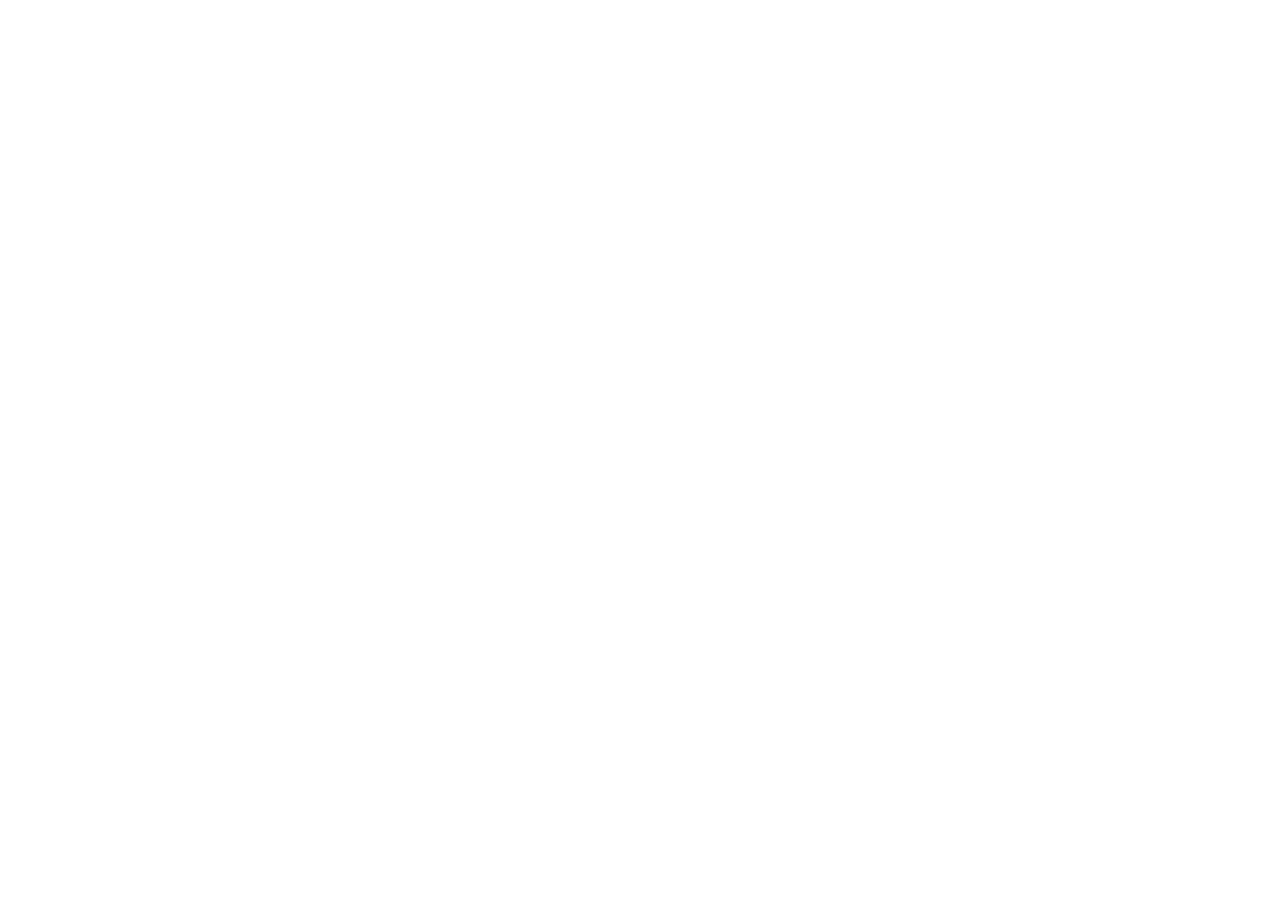
==== index.html @ 271bf7f5 "Create index.html" ====
<!DOCTYPE html>
<html lang="en">
<head>
    <meta charset="UTF-8">
    <meta http-equiv="X-UA-Compatible" content="IE=edge">
    <meta name="viewport" content="width=device-width, initial-scale=1.0">
    <title>Test</title>
</head>
<body>
    
</body>
</html>
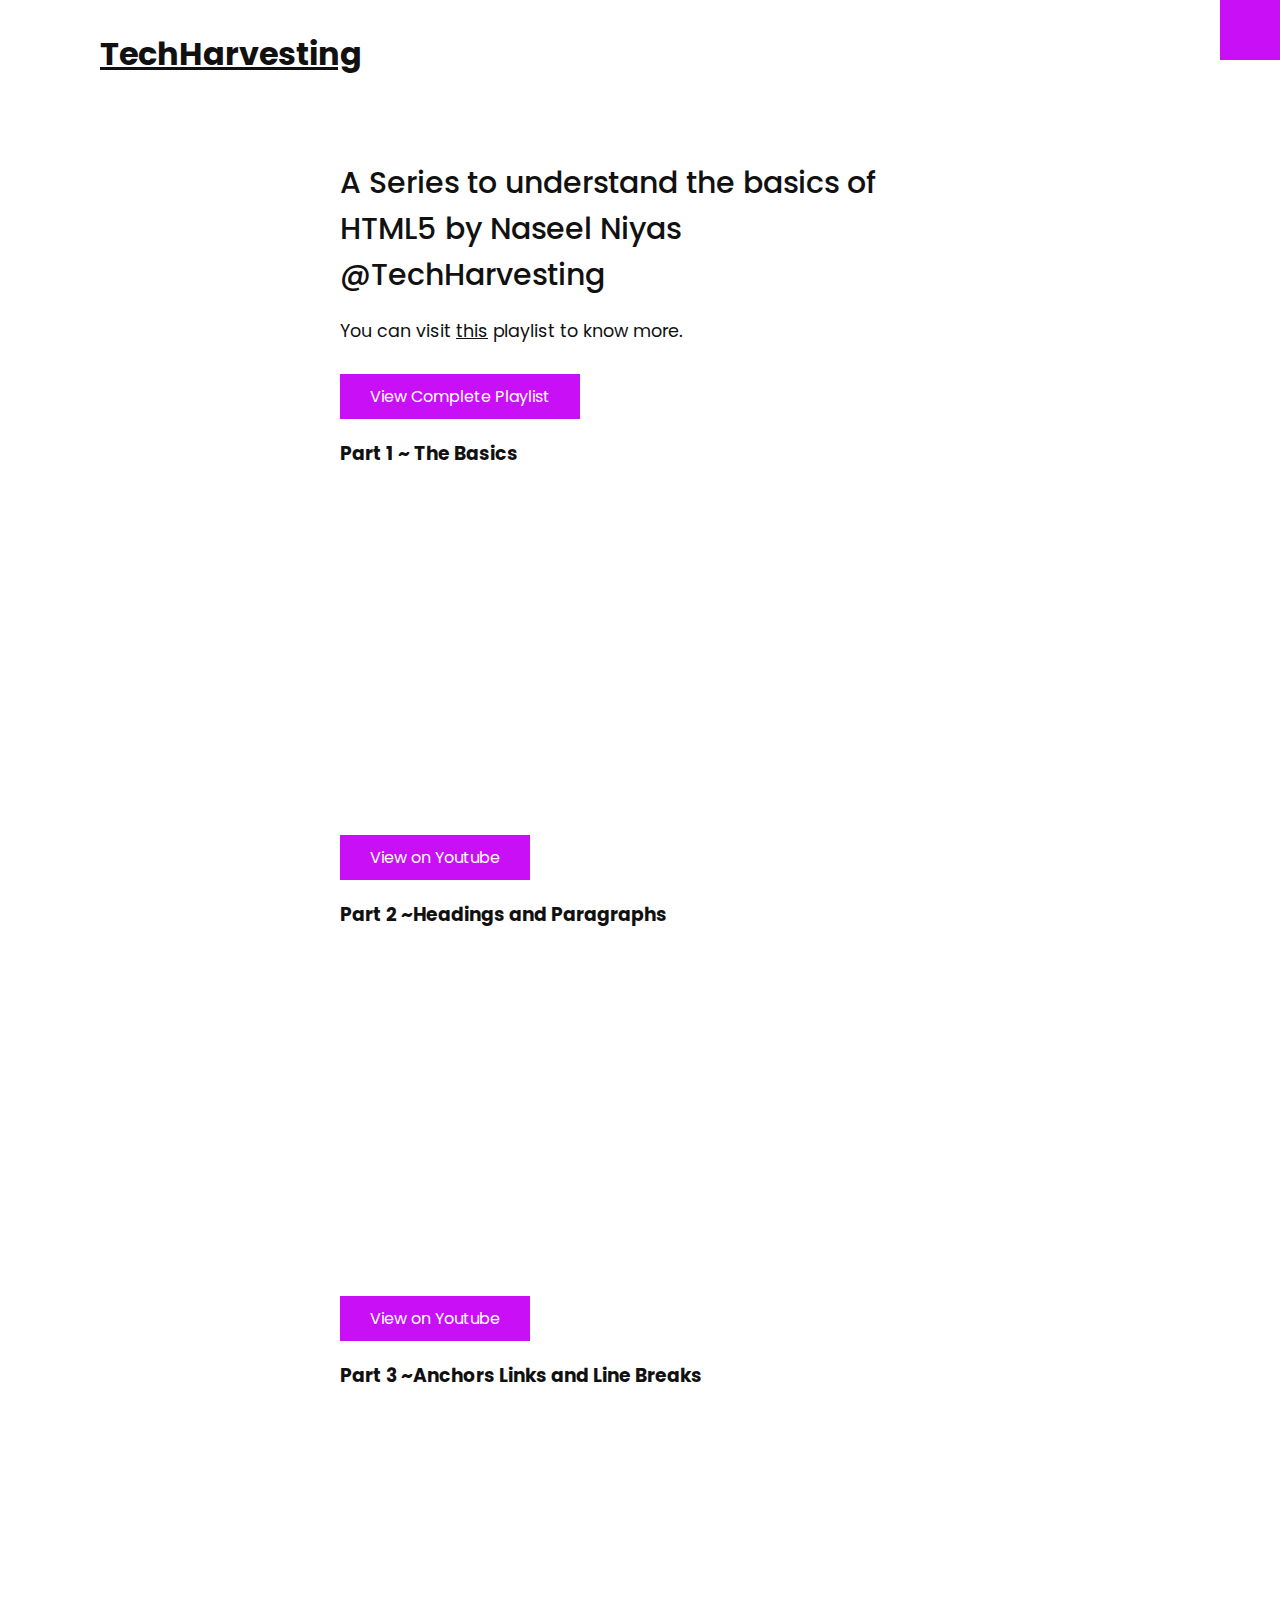
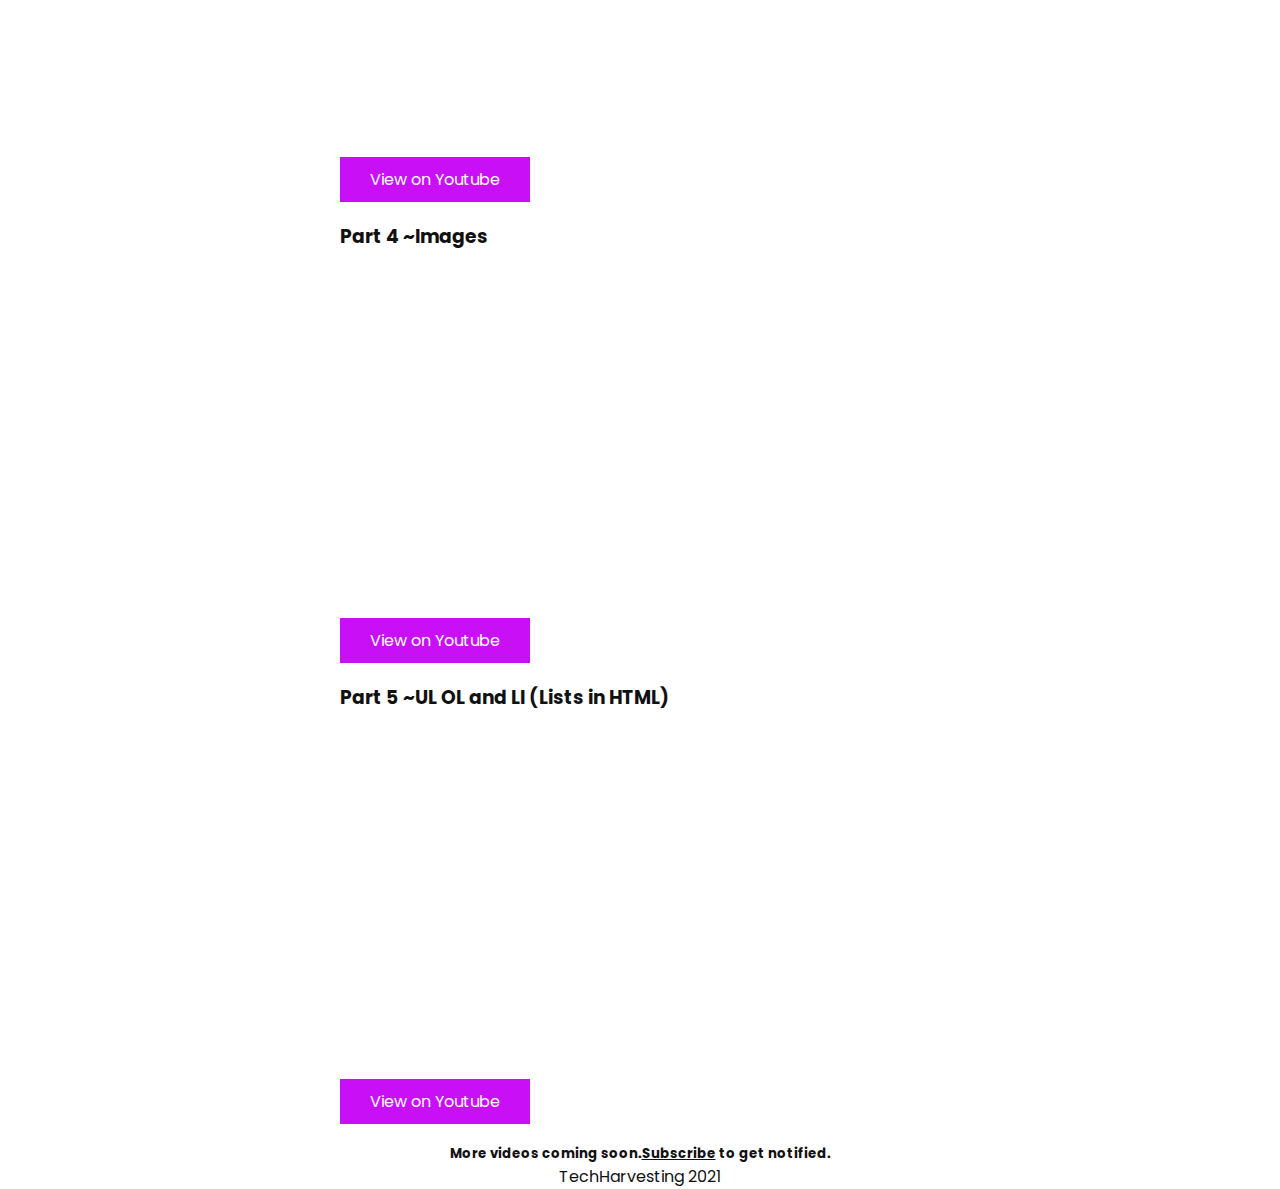
==== commit f454316e: "Added files for the website" ====
--- a/index.html
+++ b/index.html
@@ -1,12 +1,91 @@
 <!DOCTYPE html>
 <html lang="en">
+
 <head>
-    <meta charset="UTF-8">
-    <meta http-equiv="X-UA-Compatible" content="IE=edge">
-    <meta name="viewport" content="width=device-width, initial-scale=1.0">
-    <title>Test</title>
+  <meta charset="UTF-8" />
+  <meta http-equiv="X-UA-Compatible" content="IE=edge" />
+  <meta name="viewport" content="width=device-width, initial-scale=1.0" />
+  <link rel="stylesheet" href="css/style.css" />
+  <link rel="stylesheet" href="https://cdnjs.cloudflare.com/ajax/libs/font-awesome/5.15.3/css/all.min.css" integrity="sha512-iBBXm8fW90+nuLcSKlbmrPcLa0OT92xO1BIsZ+ywDWZCvqsWgccV3gFoRBv0z+8dLJgyAHIhR35VZc2oM/gI1w==" crossorigin="anonymous" />
+  <title>TechHarvesting</title>
 </head>
+
 <body>
-    
+  <header>
+    <div class="logo"><a href="http://www.techharvesting.in">TechHarvesting</a></div>
+    <div class="toggle"><i class="fa fa-bars fa-3x text-white"></i></div>
+    <div class="navigation">
+      <ul>
+        <li><a href="index.html">Home</a></li>
+        <li><a href="https://www.youtube.com/channel/UCvyU5jrYhkYnybK6D1t5UHQ"><i class="fab fa-youtube"></i></a></li>
+        <li><a href="https://www.linkedin.com/in/naseel-niyas-17b25920b/"><i class="fab fa-linkedin"></i></a></li>
+        <li><a href="https://www.twitter.com/naseelniyas"><i class="fab fa-twitter"></i></a></li>
+      </ul>
+
+  </header>
+  <section class="">
+    <div class="home-content">
+      <h1>
+        A Series to understand the basics of HTML5 by Naseel Niyas @TechHarvesting
+      </h1>
+      <p>
+        You can visit <a href="https://www.youtube.com/playlist?list=PL1djMrbwfVoXYV04viEODyt_e-aV96Eql">this</a>
+        playlist to know more.
+      </p>
+      <a href="https://www.youtube.com/playlist?list=PL1djMrbwfVoXYV04viEODyt_e-aV96Eql" class="btn">View Complete Playlist</a>
+      <div class="container">
+        <h3>Part 1 ~ The Basics</h3><br>
+        <iframe width="560" height="315" src="https://www.youtube.com/embed/d05M-pur5sw" title="YouTube video player"
+          frameborder="0"
+          allow="accelerometer; autoplay; clipboard-write; encrypted-media; gyroscope; picture-in-picture"
+          allowfullscreen></iframe>
+          <a href="https://www.youtube.com/embed/d05M-pur5sw" class="btn">View on Youtube</a>
+
+      </div>
+      <div class="video-container">
+        <h3>Part 2 ~Headings and Paragraphs</h3><br>
+        <iframe width="560" height="315" src="https://www.youtube.com/embed/pHGK7mhpg_M" title="YouTube video player"
+          frameborder="0"
+          allow="accelerometer; autoplay; clipboard-write; encrypted-media; gyroscope; picture-in-picture"
+          allowfullscreen></iframe>
+          <a href="https://www.youtube.com/embed/pHGK7mhpg_M" class="btn">View on Youtube</a>
+
+      </div>
+      <div class="video-container">
+        <h3>Part 3 ~Anchors Links and Line Breaks</h3><br>
+        <iframe width="560" height="315" src="https://www.youtube.com/embed/5wFuN7Opt64" title="YouTube video player"
+          frameborder="0"
+          allow="accelerometer; autoplay; clipboard-write; encrypted-media; gyroscope; picture-in-picture"
+          allowfullscreen></iframe>
+        <a href="https://www.youtube.com/embed/5wFuN7Opt64" class="btn">View on Youtube</a>
+      </div>
+      <div class="video-container">
+        <h3>Part 4 ~Images</h3><br>
+        <iframe width="560" height="315" src="https://www.youtube.com/embed/_OSKEO0uV_c" title="YouTube video player"
+          frameborder="0"
+          allow="accelerometer; autoplay; clipboard-write; encrypted-media; gyroscope; picture-in-picture"
+          allowfullscreen></iframe>
+          <a href="https://www.youtube.com/embed/_OSKEO0uV_c" class="btn">View on Youtube</a>
+
+      </div>
+      <div class="video-container">
+        <h3>Part 5 ~UL OL and LI (Lists in HTML)</h3><br>
+        <iframe width="560" height="315" src="https://www.youtube.com/embed/SB4Kd4fKYxs" title="YouTube video player"
+          frameborder="0"
+          allow="accelerometer; autoplay; clipboard-write; encrypted-media; gyroscope; picture-in-picture"
+          allowfullscreen></iframe>
+          <a href="https://www.youtube.com/embed/SB4Kd4fKYxs" class="btn">View on Youtube</a>
+
+      </div>
+    </div>
+    <h5>More videos coming soon.<a href="https://www.youtube.com/channel/UCvyU5jrYhkYnybK6D1t5UHQ?sub_confirmation=1">Subscribe</a> to get notified.</h5>
+    <footer>    TechHarvesting 2021
+    </footer>
+
+  </section>
+
+  <script src="js/script.js"></script>
+
 </body>
-</html>
+
+</html>--- a/css/style.css
+++ b/css/style.css
@@ -0,0 +1,412 @@
+@import url('https://fonts.googleapis.com/css?family=Poppins:200,300,400,500,600,700,800,900&display=swap');
+
+:root {
+  --primary-color: #c80ff6;
+  --secondary-color: #1b206e;
+}
+
+/* BASE STYLES */
+* {
+  box-sizing: border-box;
+  margin: 0;
+  padding: 0;
+}
+
+html,
+body {
+  font-family: 'Poppins', sans-serif;
+  color: #111;
+}
+
+h1 {
+  font-size: 30px;
+  font-weight: 500;
+}
+
+p {
+  margin: 20px 0 10px;
+  font-size: 1.1rem;
+}
+
+section {
+  display: flex;
+  flex-direction: column;
+  height: 100vh;
+  align-items: center;
+  padding: 100px;
+  margin-top: 60px;
+}
+
+section.home {
+  flex-direction: row;
+  margin-top: 0;
+}
+
+/* BUTTON */
+.btn {
+  cursor: pointer;
+  display: inline-block;
+  background: var(--primary-color);
+  color: #fff;
+  text-decoration: none;
+  padding: 10px 30px;
+  margin: 20px 0;
+  border: 0;
+  transition: all 1s linear;
+  transition: transform 1s ease-in-out;
+}
+
+.btn:hover {
+  transform: scale(0.98);
+}
+
+.logo {
+  position: absolute;
+  top: 30px;
+  left: 100px;
+  font-size: 2rem;
+  font-weight: 700;
+  z-index: 20;
+}
+
+/* TOGGLE */
+.toggle {
+  position: fixed;
+  top: 0;
+  right: 0;
+  width: 60px;
+  height: 60px;
+  background: var(--primary-color) url(../images/menu.png);
+  background-size: 30px;
+  background-position: center;
+  background-repeat: no-repeat;
+  z-index: 20;
+  cursor: pointer;
+  text-align: center;
+  align-items: center;
+  justify-content: center;
+}
+
+.toggle.active {
+  background: var(--primary-color) url(../images/close.png);
+  background-size: 25px;
+  background-position: center;
+  background-repeat: no-repeat;
+}
+
+/* NAVIGATION */
+.navigation {
+  position: fixed;
+  top: 0;
+  left: 100%;
+  width: 100%;
+  height: 100%;
+  background-color: #fff;
+  z-index: 15;
+  display: flex;
+  justify-content: center;
+  align-items: center;
+}
+
+.navigation.active {
+  left: 0;
+}
+
+.navigation ul {
+  position: relative;
+}
+
+.navigation ul li {
+  position: relative;
+  list-style: none;
+  text-align: center;
+}
+
+.navigation ul li a {
+  font-size: 2.2rem;
+  color: #111;
+  text-decoration: none;
+  font-weight: 300;
+}
+
+.navigation ul li a:hover {
+  color: var(--primary-color);
+}
+
+.navigation .social-bar {
+  position: absolute;
+  top: 0;
+  left: 0;
+  width: 60px;
+  height: 100%;
+  display: flex;
+  justify-content: center;
+  align-items: center;
+}
+
+.navigation .social-bar a {
+  display: inline-block;
+  transform: scale(0.5);
+}
+
+.navigation .email-icon {
+  position: absolute;
+  bottom: 20px;
+  transform: scale(0.5);
+}
+
+/* HOMEPAGE */
+.home-content {
+  position: relative;
+  z-index: 10;
+  max-width: 600px;
+}
+
+.home-img {
+  position: absolute;
+  bottom: 0;
+  right: 0;
+  height: 110%;
+}
+
+/* SERVICES PAGE */
+.services {
+  margin-top: 40px;
+  display: grid;
+  grid-template-columns: repeat(3, 1fr);
+  gap: 40px;
+  text-align: center;
+}
+
+.services .service {
+  padding: 30px;
+}
+
+.services .service:hover {
+  box-shadow: 0 10px 30px rgba(0, 0, 0, 0.1);
+}
+
+.services .service h2 {
+  font-size: 24px;
+  font-weight: 500;
+  margin-top: 20px;
+  color: var(--secondary-color);
+}
+
+.services .service .icon img {
+  max-width: 100px;
+}
+
+/* WORK PAGE */
+.portfolio {
+  display: flex;
+  flex-wrap: wrap;
+  justify-content: center;
+  margin-top: 20px;
+}
+
+.portfolio .item {
+  position: relative;
+  width: 300px;
+  height: 300px;
+  margin: 5px;
+}
+
+.portfolio .item img {
+  width: 100%;
+  height: 100%;
+}
+
+.portfolio .item .action {
+  position: absolute;
+  top: 0;
+  left: 0;
+  width: 100%;
+  height: 100%;
+  background: rgba(0, 0, 0, 0.8);
+  display: flex;
+  justify-content: center;
+  align-items: center;
+  opacity: 0;
+  transition: 0.5s;
+}
+
+.portfolio .item:hover .action {
+  opacity: 1;
+}
+
+.portfolio .item .action a {
+  display: inline-block;
+  color: #fff;
+  text-decoration: none;
+  border: 1px solid #fff;
+  padding: 5px 15px;
+}
+
+/* CONTACT */
+.contact {
+  position: relative;
+  width: 100%;
+  margin-top: 50px;
+  display: flex;
+  justify-content: space-between;
+  align-items: flex-start;
+}
+
+.contact-form {
+  position: relative;
+  background: #f9f9f9;
+  width: calc(100% - 400px);
+  padding: 60px 40px 20px;
+}
+
+.contact-form form {
+  width: 100%;
+}
+
+.contact-form .row {
+  width: 100%;
+  display: flex;
+}
+
+.contact-form .input50 {
+  width: 50%;
+  margin: 0 10px;
+}
+
+.contact-form .input100 {
+  width: 100%;
+  margin: 0 10px;
+}
+
+.contact-form .row input,
+.contact-form .row textarea {
+  position: relative;
+  border: 1px solid rgba(0, 0, 0, 0.2);
+  color: #111;
+  background: transparent;
+  width: 100%;
+  padding: 10px;
+  outline: none;
+  font-size: 16px;
+  font-weight: 300;
+  margin: 10px 0;
+  resize: none;
+}
+
+.contact-form .row textarea {
+  height: 150px;
+}
+
+.contact-form .row input[type='submit'] {
+  background-color: var(--secondary-color);
+  color: #fff;
+  margin: 0;
+  text-transform: uppercase;
+  letter-spacing: 2px;
+  font-weight: 300;
+  border: 0;
+  cursor: pointer;
+}
+
+
+.contact-info {
+  width: 350px;
+  background: #f9f9f9;
+  padding: 60px 40px 20px;
+}
+
+.contact-info .info-box {
+  display: flex;
+  align-items: flex-start;
+  margin-bottom: 40px;
+}
+
+.contact-info .info-box .contact-icon {
+  width: 20px;
+  margin-right: 40px;
+}
+
+.contact-info .info-box .details h4 {
+  color: var(--secondary-color);
+}
+
+.contact-info .info-box .details p,
+.contact-info .info-box .details a {
+  color: #111;
+}
+
+@media (max-width: 1068px) {
+  .home-img {
+    display: none;
+  }
+
+
+
+  .logo {
+    top: 10px;
+    left: 40px;
+    font-size: 1.5rem;
+  }
+
+  section {
+    padding: 100px 40px;
+  }
+
+  .navigation ul li a {
+    font-size: 2rem;
+  }
+
+  .services {
+    grid-template-columns: repeat(2, 1fr);
+  }
+
+  .contact {
+    flex-direction: column;
+  }
+
+  .contact-form {
+    width: 100%;
+    padding: 30px 30px 20px;
+  }
+
+  .contact-form .row {
+    flex-direction: column;
+  }
+
+  .contact-form .input50,
+  .contact-form .input100 {
+    width: 100%;
+    margin: 0;
+  }
+
+  .contact-info {
+    width: 100%;
+    margin-top: 20px;
+    padding: 30px 30px 20px;
+  }
+}
+
+@media (max-width: 768px) {
+  .services {
+    grid-template-columns: 1fr;
+  }
+
+
+  .services .service {
+    box-shadow: 0 10px 30px rgba(0, 0, 0, 0.1);
+  }
+}
+@media (max-width: 600px) {
+  iframe {
+    width: 100vw;
+  }
+}
+
+a {
+  color: #111;
+}
+
+.text-white {
+  color: #fff;
+}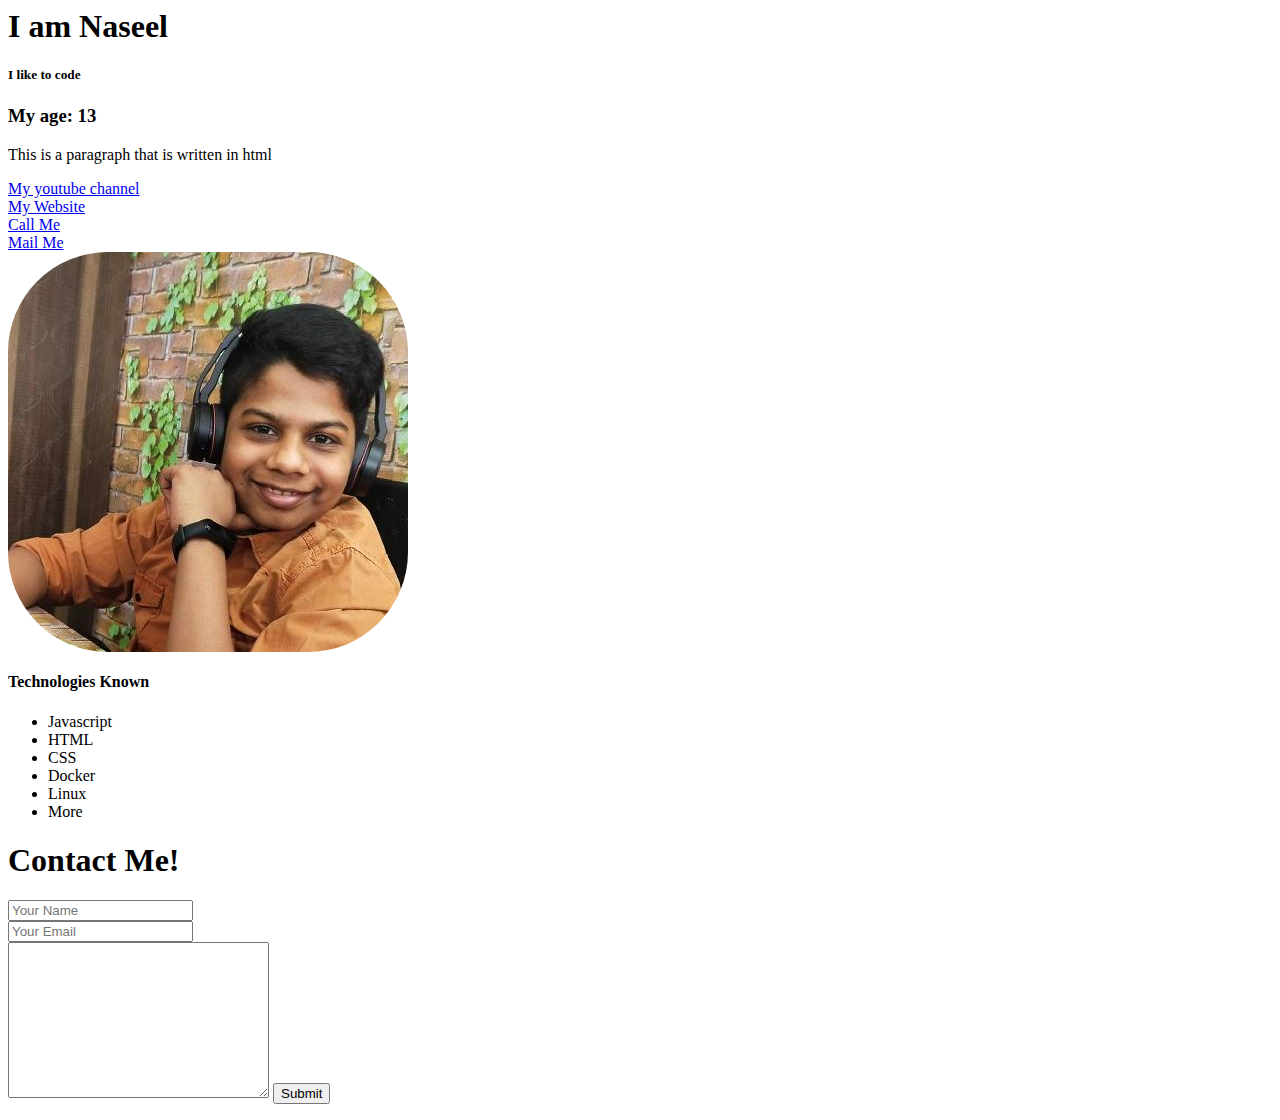
==== commit a9f0656c: "Added required files" ====
--- a/index.html
+++ b/index.html
@@ -1,91 +1,37 @@
-<!DOCTYPE html>
-<html lang="en">
-
-<head>
-  <meta charset="UTF-8" />
-  <meta http-equiv="X-UA-Compatible" content="IE=edge" />
-  <meta name="viewport" content="width=device-width, initial-scale=1.0" />
-  <link rel="stylesheet" href="css/style.css" />
-  <link rel="stylesheet" href="https://cdnjs.cloudflare.com/ajax/libs/font-awesome/5.15.3/css/all.min.css" integrity="sha512-iBBXm8fW90+nuLcSKlbmrPcLa0OT92xO1BIsZ+ywDWZCvqsWgccV3gFoRBv0z+8dLJgyAHIhR35VZc2oM/gI1w==" crossorigin="anonymous" />
-  <title>TechHarvesting</title>
-</head>
-
-<body>
-  <header>
-    <div class="logo"><a href="http://www.techharvesting.in">TechHarvesting</a></div>
-    <div class="toggle"><i class="fa fa-bars fa-3x text-white"></i></div>
-    <div class="navigation">
-      <ul>
-        <li><a href="index.html">Home</a></li>
-        <li><a href="https://www.youtube.com/channel/UCvyU5jrYhkYnybK6D1t5UHQ"><i class="fab fa-youtube"></i></a></li>
-        <li><a href="https://www.linkedin.com/in/naseel-niyas-17b25920b/"><i class="fab fa-linkedin"></i></a></li>
-        <li><a href="https://www.twitter.com/naseelniyas"><i class="fab fa-twitter"></i></a></li>
-      </ul>
-
-  </header>
-  <section class="">
-    <div class="home-content">
-      <h1>
-        A Series to understand the basics of HTML5 by Naseel Niyas @TechHarvesting
-      </h1>
-      <p>
-        You can visit <a href="https://www.youtube.com/playlist?list=PL1djMrbwfVoXYV04viEODyt_e-aV96Eql">this</a>
-        playlist to know more.
-      </p>
-      <a href="https://www.youtube.com/playlist?list=PL1djMrbwfVoXYV04viEODyt_e-aV96Eql" class="btn">View Complete Playlist</a>
-      <div class="container">
-        <h3>Part 1 ~ The Basics</h3><br>
-        <iframe width="560" height="315" src="https://www.youtube.com/embed/d05M-pur5sw" title="YouTube video player"
-          frameborder="0"
-          allow="accelerometer; autoplay; clipboard-write; encrypted-media; gyroscope; picture-in-picture"
-          allowfullscreen></iframe>
-          <a href="https://www.youtube.com/embed/d05M-pur5sw" class="btn">View on Youtube</a>
-
-      </div>
-      <div class="video-container">
-        <h3>Part 2 ~Headings and Paragraphs</h3><br>
-        <iframe width="560" height="315" src="https://www.youtube.com/embed/pHGK7mhpg_M" title="YouTube video player"
-          frameborder="0"
-          allow="accelerometer; autoplay; clipboard-write; encrypted-media; gyroscope; picture-in-picture"
-          allowfullscreen></iframe>
-          <a href="https://www.youtube.com/embed/pHGK7mhpg_M" class="btn">View on Youtube</a>
-
-      </div>
-      <div class="video-container">
-        <h3>Part 3 ~Anchors Links and Line Breaks</h3><br>
-        <iframe width="560" height="315" src="https://www.youtube.com/embed/5wFuN7Opt64" title="YouTube video player"
-          frameborder="0"
-          allow="accelerometer; autoplay; clipboard-write; encrypted-media; gyroscope; picture-in-picture"
-          allowfullscreen></iframe>
-        <a href="https://www.youtube.com/embed/5wFuN7Opt64" class="btn">View on Youtube</a>
-      </div>
-      <div class="video-container">
-        <h3>Part 4 ~Images</h3><br>
-        <iframe width="560" height="315" src="https://www.youtube.com/embed/_OSKEO0uV_c" title="YouTube video player"
-          frameborder="0"
-          allow="accelerometer; autoplay; clipboard-write; encrypted-media; gyroscope; picture-in-picture"
-          allowfullscreen></iframe>
-          <a href="https://www.youtube.com/embed/_OSKEO0uV_c" class="btn">View on Youtube</a>
-
-      </div>
-      <div class="video-container">
-        <h3>Part 5 ~UL OL and LI (Lists in HTML)</h3><br>
-        <iframe width="560" height="315" src="https://www.youtube.com/embed/SB4Kd4fKYxs" title="YouTube video player"
-          frameborder="0"
-          allow="accelerometer; autoplay; clipboard-write; encrypted-media; gyroscope; picture-in-picture"
-          allowfullscreen></iframe>
-          <a href="https://www.youtube.com/embed/SB4Kd4fKYxs" class="btn">View on Youtube</a>
-
-      </div>
-    </div>
-    <h5>More videos coming soon.<a href="https://www.youtube.com/channel/UCvyU5jrYhkYnybK6D1t5UHQ?sub_confirmation=1">Subscribe</a> to get notified.</h5>
-    <footer>    TechHarvesting 2021
-    </footer>
-
-  </section>
-
-  <script src="js/script.js"></script>
-
-</body>
-
-</html>+<html>
+  <head>
+    <title>Naseel's Website</title>
+  </head>
+  <body>
+    <h1>I am Naseel</h1>
+    <h5>I like to code</h5>
+    <h3>My age: 13</h3>
+    <p>This is a paragraph that is written in html</p>
+    <a href="https://www.youtube.com/channel/UCvyU5jrYhkYnybK6D1t5UHQ">My youtube channel</a><br>
+    <a href="http://www.techharvesting.in">My Website</a><br>
+    <a href="tel:911234567890">Call Me</a><br>
+    <a href="mailto:naseel@techharvesting.in">Mail Me</a><br>
+    <img src="images/naseelniyas.jpeg" alt="My Image" style="border-radius: 100px;">
+    <h4>Technologies Known</h4>
+    <ul>
+      <li>Javascript</li>
+      <li>HTML</li>
+      <li>CSS</li>
+      <li>Docker</li>
+      <li>Linux</li>
+      <li>More</li>
+    </ul>
+    <h1>Contact Me!</h1>
+    <form>
+      <input type="text" placeholder="Your Name" required><br>
+      <input type="email" placeholder="Your Email" required><br>
+
+      <textarea cols="30" rows="10" required></textarea>
+
+      <button type="submit">
+        Submit
+      </button>
+    </form>
+
+  </body>
+</html>
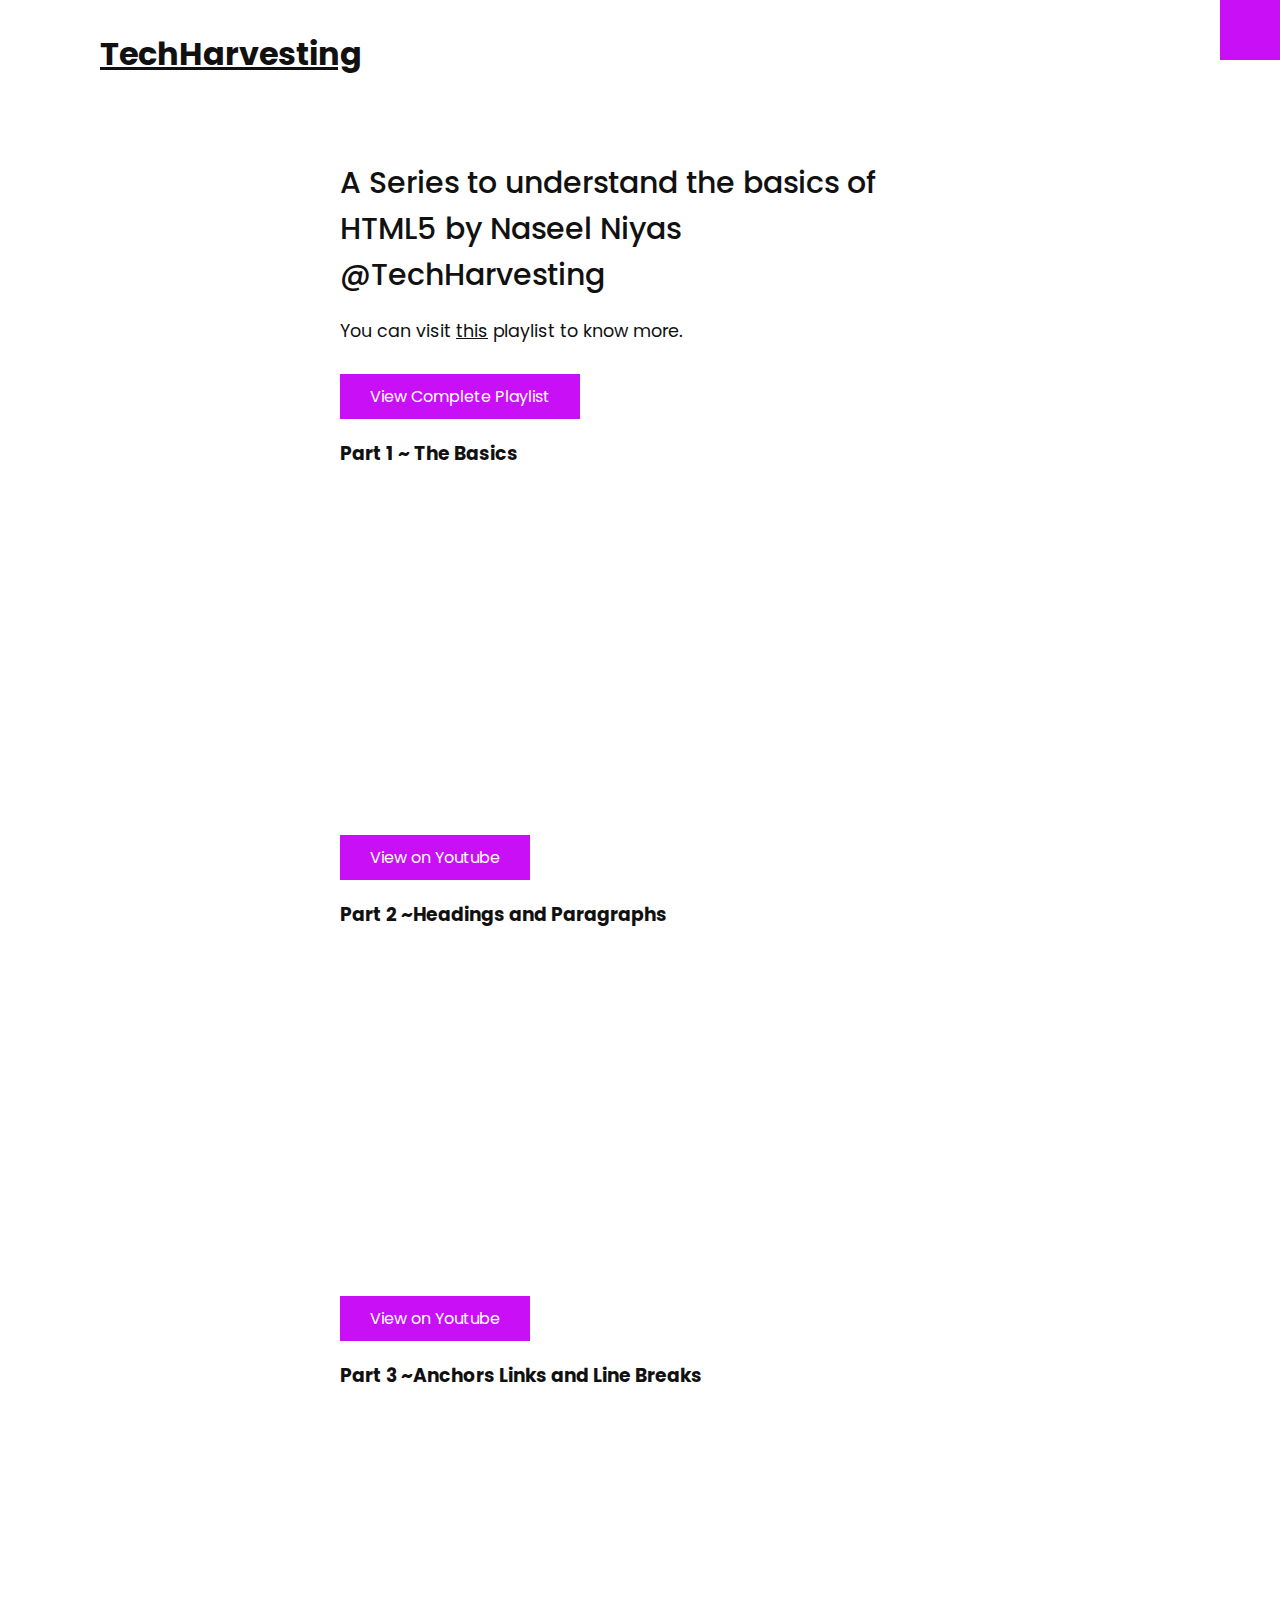
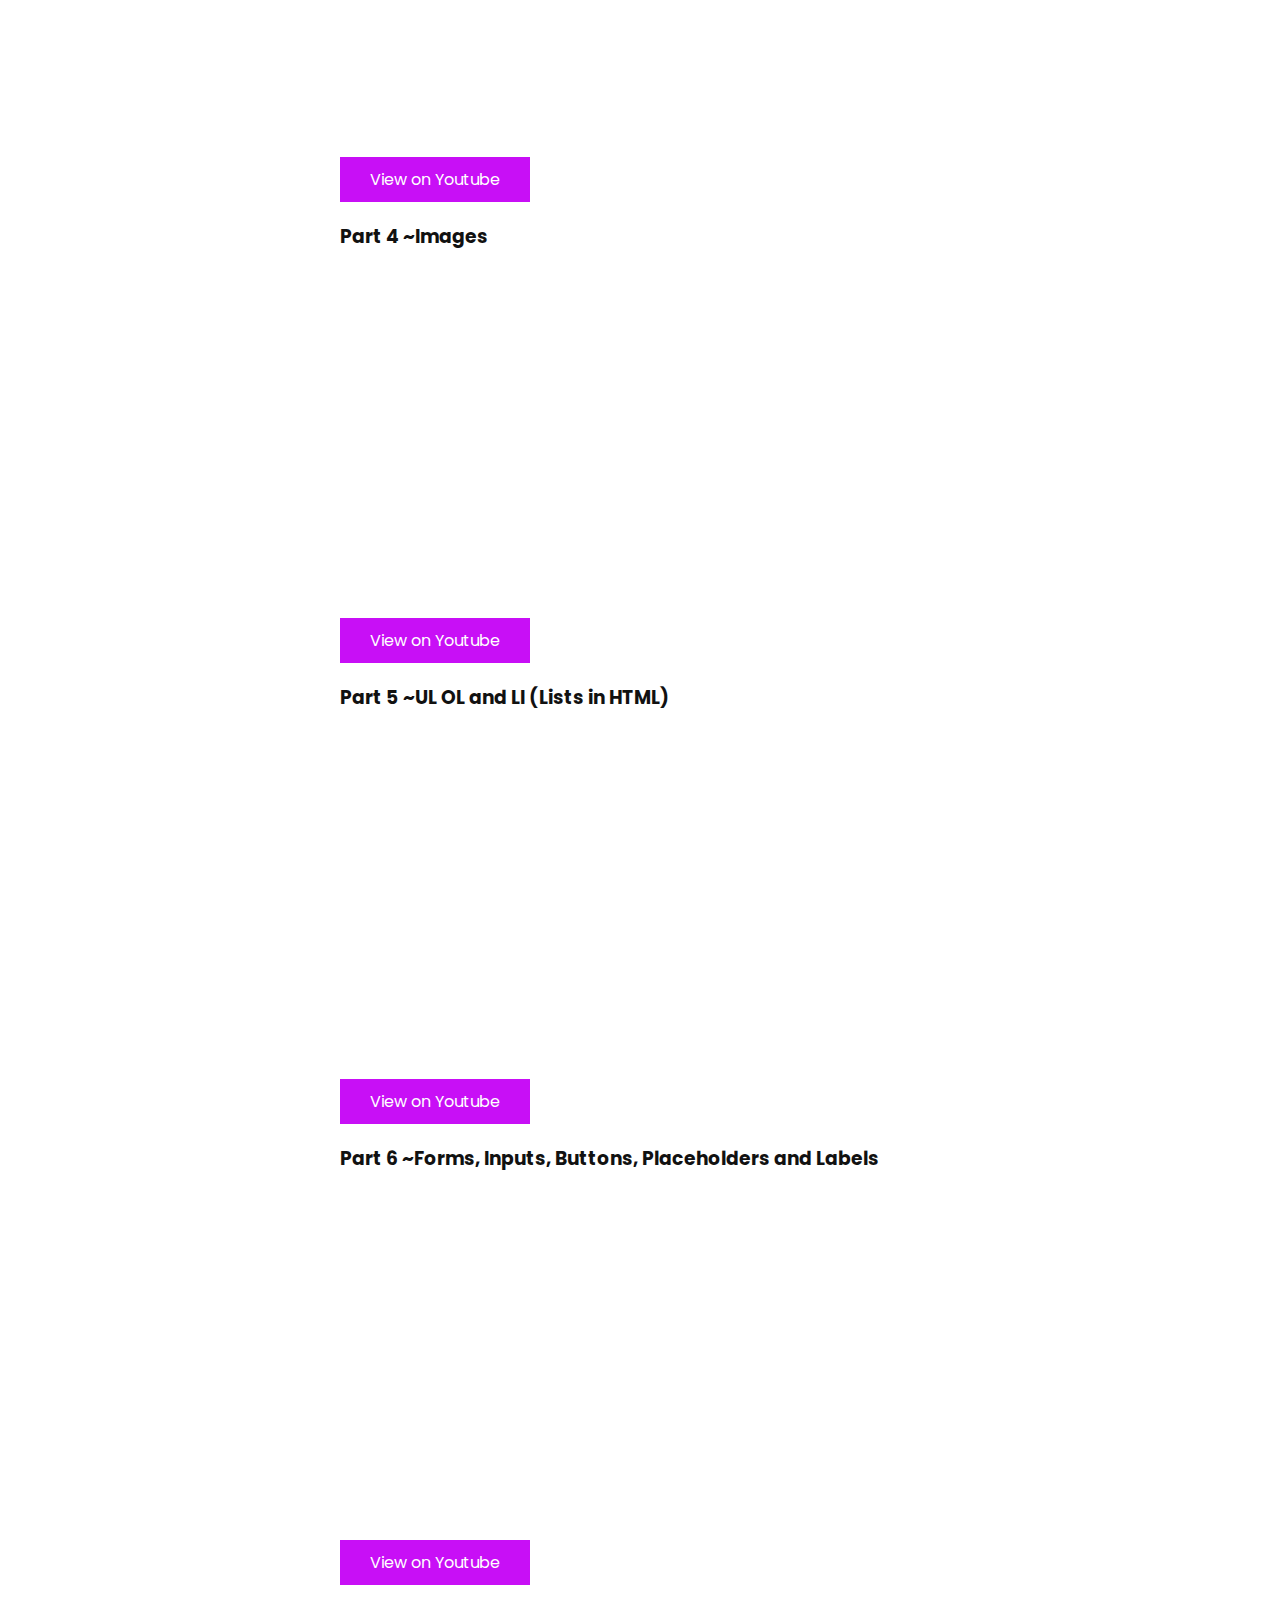
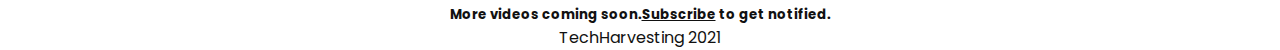
==== commit a4a4d0d2: "Added part 6" ====
--- a/index.html
+++ b/index.html
@@ -1,37 +1,100 @@
-<html>
-  <head>
-    <title>Naseel's Website</title>
-  </head>
-  <body>
-    <h1>I am Naseel</h1>
-    <h5>I like to code</h5>
-    <h3>My age: 13</h3>
-    <p>This is a paragraph that is written in html</p>
-    <a href="https://www.youtube.com/channel/UCvyU5jrYhkYnybK6D1t5UHQ">My youtube channel</a><br>
-    <a href="http://www.techharvesting.in">My Website</a><br>
-    <a href="tel:911234567890">Call Me</a><br>
-    <a href="mailto:naseel@techharvesting.in">Mail Me</a><br>
-    <img src="images/naseelniyas.jpeg" alt="My Image" style="border-radius: 100px;">
-    <h4>Technologies Known</h4>
-    <ul>
-      <li>Javascript</li>
-      <li>HTML</li>
-      <li>CSS</li>
-      <li>Docker</li>
-      <li>Linux</li>
-      <li>More</li>
-    </ul>
-    <h1>Contact Me!</h1>
-    <form>
-      <input type="text" placeholder="Your Name" required><br>
-      <input type="email" placeholder="Your Email" required><br>
-
-      <textarea cols="30" rows="10" required></textarea>
-
-      <button type="submit">
-        Submit
-      </button>
-    </form>
-
-  </body>
-</html>
+<!DOCTYPE html>
+<html lang="en">
+
+<head>
+  <meta charset="UTF-8" />
+  <meta http-equiv="X-UA-Compatible" content="IE=edge" />
+  <meta name="viewport" content="width=device-width, initial-scale=1.0" />
+  <link rel="stylesheet" href="css/style.css" />
+  <link rel="stylesheet" href="https://cdnjs.cloudflare.com/ajax/libs/font-awesome/5.15.3/css/all.min.css" integrity="sha512-iBBXm8fW90+nuLcSKlbmrPcLa0OT92xO1BIsZ+ywDWZCvqsWgccV3gFoRBv0z+8dLJgyAHIhR35VZc2oM/gI1w==" crossorigin="anonymous" />
+  <title>TechHarvesting</title>
+</head>
+
+<body>
+  <header>
+    <div class="logo"><a href="http://www.techharvesting.in">TechHarvesting</a></div>
+    <div class="toggle"><i class="fa fa-bars fa-3x text-white"></i></div>
+    <div class="navigation">
+      <ul>
+        <li><a href="index.html">Home</a></li>
+        <li><a href="https://www.youtube.com/channel/UCvyU5jrYhkYnybK6D1t5UHQ"><i class="fab fa-youtube"></i></a></li>
+        <li><a href="https://www.linkedin.com/in/naseel-niyas-17b25920b/"><i class="fab fa-linkedin"></i></a></li>
+        <li><a href="https://www.twitter.com/naseelniyas"><i class="fab fa-twitter"></i></a></li>
+      </ul>
+
+  </header>
+  <section class="">
+    <div class="home-content">
+      <h1>
+        A Series to understand the basics of HTML5 by Naseel Niyas @TechHarvesting
+      </h1>
+      <p>
+        You can visit <a href="https://www.youtube.com/playlist?list=PL1djMrbwfVoXYV04viEODyt_e-aV96Eql">this</a>
+        playlist to know more.
+      </p>
+      <a href="https://www.youtube.com/playlist?list=PL1djMrbwfVoXYV04viEODyt_e-aV96Eql" class="btn">View Complete Playlist</a>
+      <div class="container">
+        <h3>Part 1 ~ The Basics</h3><br>
+        <iframe width="560" height="315" src="https://www.youtube.com/embed/d05M-pur5sw" title="YouTube video player"
+          frameborder="0"
+          allow="accelerometer; autoplay; clipboard-write; encrypted-media; gyroscope; picture-in-picture"
+          allowfullscreen></iframe>
+          <a href="https://www.youtube.com/embed/d05M-pur5sw" class="btn">View on Youtube</a>
+
+      </div>
+      <div class="video-container">
+        <h3>Part 2 ~Headings and Paragraphs</h3><br>
+        <iframe width="560" height="315" src="https://www.youtube.com/embed/pHGK7mhpg_M" title="YouTube video player"
+          frameborder="0"
+          allow="accelerometer; autoplay; clipboard-write; encrypted-media; gyroscope; picture-in-picture"
+          allowfullscreen></iframe>
+          <a href="https://www.youtube.com/embed/pHGK7mhpg_M" class="btn">View on Youtube</a>
+
+      </div>
+      <div class="video-container">
+        <h3>Part 3 ~Anchors Links and Line Breaks</h3><br>
+        <iframe width="560" height="315" src="https://www.youtube.com/embed/5wFuN7Opt64" title="YouTube video player"
+          frameborder="0"
+          allow="accelerometer; autoplay; clipboard-write; encrypted-media; gyroscope; picture-in-picture"
+          allowfullscreen></iframe>
+        <a href="https://www.youtube.com/embed/5wFuN7Opt64" class="btn">View on Youtube</a>
+      </div>
+      <div class="video-container">
+        <h3>Part 4 ~Images</h3><br>
+        <iframe width="560" height="315" src="https://www.youtube.com/embed/_OSKEO0uV_c" title="YouTube video player"
+          frameborder="0"
+          allow="accelerometer; autoplay; clipboard-write; encrypted-media; gyroscope; picture-in-picture"
+          allowfullscreen></iframe>
+          <a href="https://www.youtube.com/embed/_OSKEO0uV_c" class="btn">View on Youtube</a>
+
+      </div>
+      <div class="video-container">
+        <h3>Part 5 ~UL OL and LI (Lists in HTML)</h3><br>
+        <iframe width="560" height="315" src="https://www.youtube.com/embed/SB4Kd4fKYxs" title="YouTube video player"
+          frameborder="0"
+          allow="accelerometer; autoplay; clipboard-write; encrypted-media; gyroscope; picture-in-picture"
+          allowfullscreen></iframe>
+          <a href="https://www.youtube.com/embed/SB4Kd4fKYxs" class="btn">View on Youtube</a>
+
+      </div>
+      <div class="video-container">
+        <h3>Part 6 ~Forms, Inputs, Buttons, Placeholders and Labels</h3><br>
+        <iframe width="560" height="315" src="https://www.youtube.com/embed/L5D72hSI1mk" title="YouTube video player"
+          frameborder="0"
+          allow="accelerometer; autoplay; clipboard-write; encrypted-media; gyroscope; picture-in-picture"
+          allowfullscreen></iframe>
+          <a href="https://www.youtube.com/embed/L5D72hSI1mk" class="btn">View on Youtube</a>
+
+      </div>
+    </div>
+    <h5>More videos coming soon.<a href="https://www.youtube.com/channel/UCvyU5jrYhkYnybK6D1t5UHQ?sub_confirmation=1">Subscribe</a> to get notified.</h5>
+    <footer>    TechHarvesting 2021
+    </footer>
+
+  </section>
+
+  <script src="js/script.js"></script>
+
+</body>
+
+</html>
--- a/css/style.css
+++ b/css/style.css
@@ -0,0 +1,412 @@
+@import url('https://fonts.googleapis.com/css?family=Poppins:200,300,400,500,600,700,800,900&display=swap');
+
+:root {
+  --primary-color: #c80ff6;
+  --secondary-color: #1b206e;
+}
+
+/* BASE STYLES */
+* {
+  box-sizing: border-box;
+  margin: 0;
+  padding: 0;
+}
+
+html,
+body {
+  font-family: 'Poppins', sans-serif;
+  color: #111;
+}
+
+h1 {
+  font-size: 30px;
+  font-weight: 500;
+}
+
+p {
+  margin: 20px 0 10px;
+  font-size: 1.1rem;
+}
+
+section {
+  display: flex;
+  flex-direction: column;
+  height: 100vh;
+  align-items: center;
+  padding: 100px;
+  margin-top: 60px;
+}
+
+section.home {
+  flex-direction: row;
+  margin-top: 0;
+}
+
+/* BUTTON */
+.btn {
+  cursor: pointer;
+  display: inline-block;
+  background: var(--primary-color);
+  color: #fff;
+  text-decoration: none;
+  padding: 10px 30px;
+  margin: 20px 0;
+  border: 0;
+  transition: all 1s linear;
+  transition: transform 1s ease-in-out;
+}
+
+.btn:hover {
+  transform: scale(0.98);
+}
+
+.logo {
+  position: absolute;
+  top: 30px;
+  left: 100px;
+  font-size: 2rem;
+  font-weight: 700;
+  z-index: 20;
+}
+
+/* TOGGLE */
+.toggle {
+  position: fixed;
+  top: 0;
+  right: 0;
+  width: 60px;
+  height: 60px;
+  background: var(--primary-color) url(../images/menu.png);
+  background-size: 30px;
+  background-position: center;
+  background-repeat: no-repeat;
+  z-index: 20;
+  cursor: pointer;
+  text-align: center;
+  align-items: center;
+  justify-content: center;
+}
+
+.toggle.active {
+  background: var(--primary-color) url(../images/close.png);
+  background-size: 25px;
+  background-position: center;
+  background-repeat: no-repeat;
+}
+
+/* NAVIGATION */
+.navigation {
+  position: fixed;
+  top: 0;
+  left: 100%;
+  width: 100%;
+  height: 100%;
+  background-color: #fff;
+  z-index: 15;
+  display: flex;
+  justify-content: center;
+  align-items: center;
+}
+
+.navigation.active {
+  left: 0;
+}
+
+.navigation ul {
+  position: relative;
+}
+
+.navigation ul li {
+  position: relative;
+  list-style: none;
+  text-align: center;
+}
+
+.navigation ul li a {
+  font-size: 2.2rem;
+  color: #111;
+  text-decoration: none;
+  font-weight: 300;
+}
+
+.navigation ul li a:hover {
+  color: var(--primary-color);
+}
+
+.navigation .social-bar {
+  position: absolute;
+  top: 0;
+  left: 0;
+  width: 60px;
+  height: 100%;
+  display: flex;
+  justify-content: center;
+  align-items: center;
+}
+
+.navigation .social-bar a {
+  display: inline-block;
+  transform: scale(0.5);
+}
+
+.navigation .email-icon {
+  position: absolute;
+  bottom: 20px;
+  transform: scale(0.5);
+}
+
+/* HOMEPAGE */
+.home-content {
+  position: relative;
+  z-index: 10;
+  max-width: 600px;
+}
+
+.home-img {
+  position: absolute;
+  bottom: 0;
+  right: 0;
+  height: 110%;
+}
+
+/* SERVICES PAGE */
+.services {
+  margin-top: 40px;
+  display: grid;
+  grid-template-columns: repeat(3, 1fr);
+  gap: 40px;
+  text-align: center;
+}
+
+.services .service {
+  padding: 30px;
+}
+
+.services .service:hover {
+  box-shadow: 0 10px 30px rgba(0, 0, 0, 0.1);
+}
+
+.services .service h2 {
+  font-size: 24px;
+  font-weight: 500;
+  margin-top: 20px;
+  color: var(--secondary-color);
+}
+
+.services .service .icon img {
+  max-width: 100px;
+}
+
+/* WORK PAGE */
+.portfolio {
+  display: flex;
+  flex-wrap: wrap;
+  justify-content: center;
+  margin-top: 20px;
+}
+
+.portfolio .item {
+  position: relative;
+  width: 300px;
+  height: 300px;
+  margin: 5px;
+}
+
+.portfolio .item img {
+  width: 100%;
+  height: 100%;
+}
+
+.portfolio .item .action {
+  position: absolute;
+  top: 0;
+  left: 0;
+  width: 100%;
+  height: 100%;
+  background: rgba(0, 0, 0, 0.8);
+  display: flex;
+  justify-content: center;
+  align-items: center;
+  opacity: 0;
+  transition: 0.5s;
+}
+
+.portfolio .item:hover .action {
+  opacity: 1;
+}
+
+.portfolio .item .action a {
+  display: inline-block;
+  color: #fff;
+  text-decoration: none;
+  border: 1px solid #fff;
+  padding: 5px 15px;
+}
+
+/* CONTACT */
+.contact {
+  position: relative;
+  width: 100%;
+  margin-top: 50px;
+  display: flex;
+  justify-content: space-between;
+  align-items: flex-start;
+}
+
+.contact-form {
+  position: relative;
+  background: #f9f9f9;
+  width: calc(100% - 400px);
+  padding: 60px 40px 20px;
+}
+
+.contact-form form {
+  width: 100%;
+}
+
+.contact-form .row {
+  width: 100%;
+  display: flex;
+}
+
+.contact-form .input50 {
+  width: 50%;
+  margin: 0 10px;
+}
+
+.contact-form .input100 {
+  width: 100%;
+  margin: 0 10px;
+}
+
+.contact-form .row input,
+.contact-form .row textarea {
+  position: relative;
+  border: 1px solid rgba(0, 0, 0, 0.2);
+  color: #111;
+  background: transparent;
+  width: 100%;
+  padding: 10px;
+  outline: none;
+  font-size: 16px;
+  font-weight: 300;
+  margin: 10px 0;
+  resize: none;
+}
+
+.contact-form .row textarea {
+  height: 150px;
+}
+
+.contact-form .row input[type='submit'] {
+  background-color: var(--secondary-color);
+  color: #fff;
+  margin: 0;
+  text-transform: uppercase;
+  letter-spacing: 2px;
+  font-weight: 300;
+  border: 0;
+  cursor: pointer;
+}
+
+
+.contact-info {
+  width: 350px;
+  background: #f9f9f9;
+  padding: 60px 40px 20px;
+}
+
+.contact-info .info-box {
+  display: flex;
+  align-items: flex-start;
+  margin-bottom: 40px;
+}
+
+.contact-info .info-box .contact-icon {
+  width: 20px;
+  margin-right: 40px;
+}
+
+.contact-info .info-box .details h4 {
+  color: var(--secondary-color);
+}
+
+.contact-info .info-box .details p,
+.contact-info .info-box .details a {
+  color: #111;
+}
+
+@media (max-width: 1068px) {
+  .home-img {
+    display: none;
+  }
+
+
+
+  .logo {
+    top: 10px;
+    left: 40px;
+    font-size: 1.5rem;
+  }
+
+  section {
+    padding: 100px 40px;
+  }
+
+  .navigation ul li a {
+    font-size: 2rem;
+  }
+
+  .services {
+    grid-template-columns: repeat(2, 1fr);
+  }
+
+  .contact {
+    flex-direction: column;
+  }
+
+  .contact-form {
+    width: 100%;
+    padding: 30px 30px 20px;
+  }
+
+  .contact-form .row {
+    flex-direction: column;
+  }
+
+  .contact-form .input50,
+  .contact-form .input100 {
+    width: 100%;
+    margin: 0;
+  }
+
+  .contact-info {
+    width: 100%;
+    margin-top: 20px;
+    padding: 30px 30px 20px;
+  }
+}
+
+@media (max-width: 768px) {
+  .services {
+    grid-template-columns: 1fr;
+  }
+
+
+  .services .service {
+    box-shadow: 0 10px 30px rgba(0, 0, 0, 0.1);
+  }
+}
+@media (max-width: 600px) {
+  iframe {
+    width: 100vw;
+  }
+}
+
+a {
+  color: #111;
+}
+
+.text-white {
+  color: #fff;
+}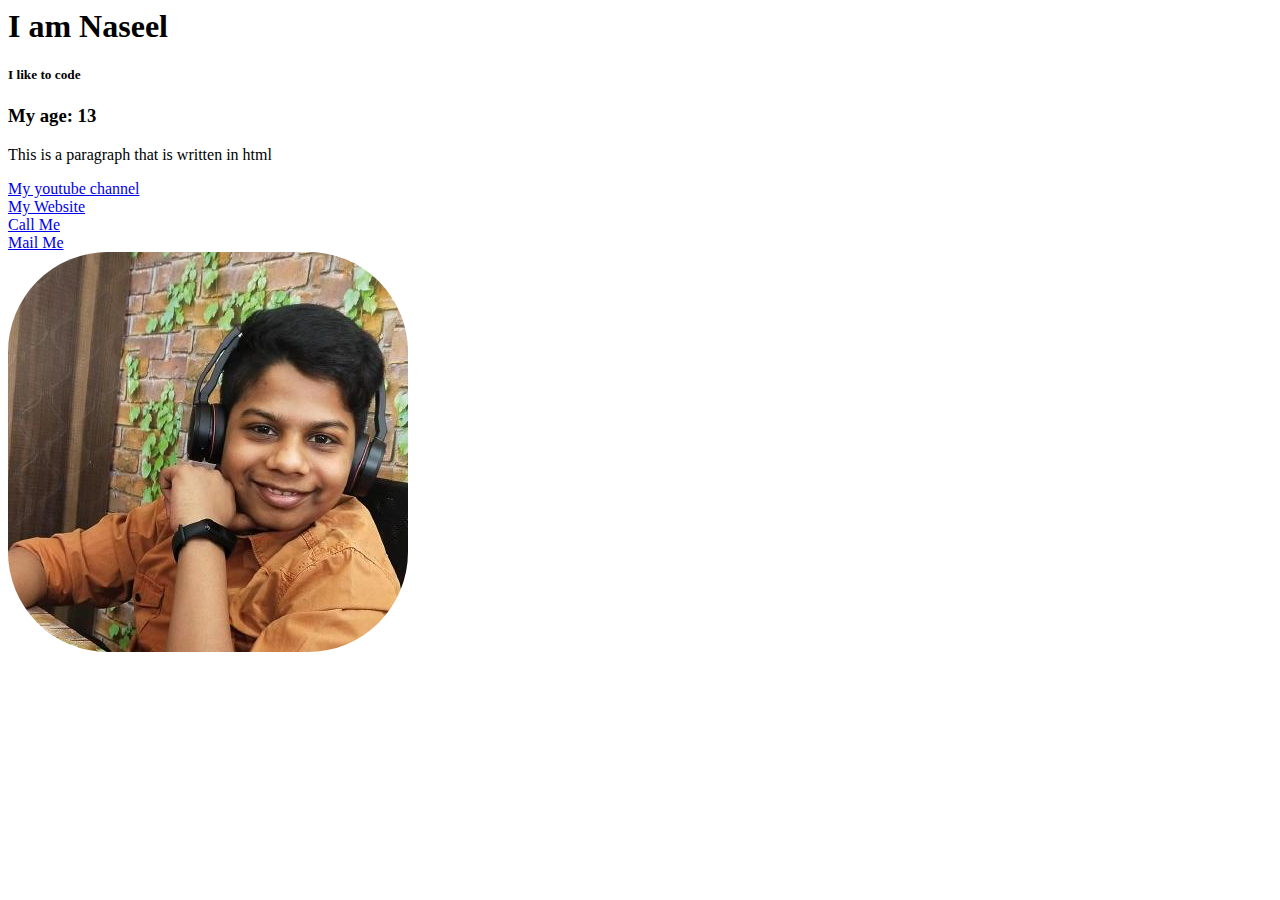
==== commit 19428a00: "Merge 0119618b03fa994996d866295ac3abaa7995bf6e into 99c972e2cf99e9655be1c11d1a5fd513e65a77ed" ====
--- a/index.html
+++ b/index.html
@@ -1,100 +1,17 @@
-<!DOCTYPE html>
-<html lang="en">
+<html>
+  <head>
+    <title>Naseel's Website</title>
+  </head>
+  <body>
+    <h1>I am Naseel</h1>
+    <h5>I like to code</h5>
+    <h3>My age: 13</h3>
+    <p>This is a paragraph that is written in html</p>
+    <a href="https://www.youtube.com/channel/UCvyU5jrYhkYnybK6D1t5UHQ">My youtube channel</a><br>
+    <a href="http://www.techharvesting.in">My Website</a><br>
+    <a href="tel:911234567890">Call Me</a><br>
+    <a href="mailto:naseel@techharvesting.in">Mail Me</a><br>
+    <img src="images/naseelniyas.jpeg" alt="My Image" style="border-radius: 100px;">
 
-<head>
-  <meta charset="UTF-8" />
-  <meta http-equiv="X-UA-Compatible" content="IE=edge" />
-  <meta name="viewport" content="width=device-width, initial-scale=1.0" />
-  <link rel="stylesheet" href="css/style.css" />
-  <link rel="stylesheet" href="https://cdnjs.cloudflare.com/ajax/libs/font-awesome/5.15.3/css/all.min.css" integrity="sha512-iBBXm8fW90+nuLcSKlbmrPcLa0OT92xO1BIsZ+ywDWZCvqsWgccV3gFoRBv0z+8dLJgyAHIhR35VZc2oM/gI1w==" crossorigin="anonymous" />
-  <title>TechHarvesting</title>
-</head>
-
-<body>
-  <header>
-    <div class="logo"><a href="http://www.techharvesting.in">TechHarvesting</a></div>
-    <div class="toggle"><i class="fa fa-bars fa-3x text-white"></i></div>
-    <div class="navigation">
-      <ul>
-        <li><a href="index.html">Home</a></li>
-        <li><a href="https://www.youtube.com/channel/UCvyU5jrYhkYnybK6D1t5UHQ"><i class="fab fa-youtube"></i></a></li>
-        <li><a href="https://www.linkedin.com/in/naseel-niyas-17b25920b/"><i class="fab fa-linkedin"></i></a></li>
-        <li><a href="https://www.twitter.com/naseelniyas"><i class="fab fa-twitter"></i></a></li>
-      </ul>
-
-  </header>
-  <section class="">
-    <div class="home-content">
-      <h1>
-        A Series to understand the basics of HTML5 by Naseel Niyas @TechHarvesting
-      </h1>
-      <p>
-        You can visit <a href="https://www.youtube.com/playlist?list=PL1djMrbwfVoXYV04viEODyt_e-aV96Eql">this</a>
-        playlist to know more.
-      </p>
-      <a href="https://www.youtube.com/playlist?list=PL1djMrbwfVoXYV04viEODyt_e-aV96Eql" class="btn">View Complete Playlist</a>
-      <div class="container">
-        <h3>Part 1 ~ The Basics</h3><br>
-        <iframe width="560" height="315" src="https://www.youtube.com/embed/d05M-pur5sw" title="YouTube video player"
-          frameborder="0"
-          allow="accelerometer; autoplay; clipboard-write; encrypted-media; gyroscope; picture-in-picture"
-          allowfullscreen></iframe>
-          <a href="https://www.youtube.com/embed/d05M-pur5sw" class="btn">View on Youtube</a>
-
-      </div>
-      <div class="video-container">
-        <h3>Part 2 ~Headings and Paragraphs</h3><br>
-        <iframe width="560" height="315" src="https://www.youtube.com/embed/pHGK7mhpg_M" title="YouTube video player"
-          frameborder="0"
-          allow="accelerometer; autoplay; clipboard-write; encrypted-media; gyroscope; picture-in-picture"
-          allowfullscreen></iframe>
-          <a href="https://www.youtube.com/embed/pHGK7mhpg_M" class="btn">View on Youtube</a>
-
-      </div>
-      <div class="video-container">
-        <h3>Part 3 ~Anchors Links and Line Breaks</h3><br>
-        <iframe width="560" height="315" src="https://www.youtube.com/embed/5wFuN7Opt64" title="YouTube video player"
-          frameborder="0"
-          allow="accelerometer; autoplay; clipboard-write; encrypted-media; gyroscope; picture-in-picture"
-          allowfullscreen></iframe>
-        <a href="https://www.youtube.com/embed/5wFuN7Opt64" class="btn">View on Youtube</a>
-      </div>
-      <div class="video-container">
-        <h3>Part 4 ~Images</h3><br>
-        <iframe width="560" height="315" src="https://www.youtube.com/embed/_OSKEO0uV_c" title="YouTube video player"
-          frameborder="0"
-          allow="accelerometer; autoplay; clipboard-write; encrypted-media; gyroscope; picture-in-picture"
-          allowfullscreen></iframe>
-          <a href="https://www.youtube.com/embed/_OSKEO0uV_c" class="btn">View on Youtube</a>
-
-      </div>
-      <div class="video-container">
-        <h3>Part 5 ~UL OL and LI (Lists in HTML)</h3><br>
-        <iframe width="560" height="315" src="https://www.youtube.com/embed/SB4Kd4fKYxs" title="YouTube video player"
-          frameborder="0"
-          allow="accelerometer; autoplay; clipboard-write; encrypted-media; gyroscope; picture-in-picture"
-          allowfullscreen></iframe>
-          <a href="https://www.youtube.com/embed/SB4Kd4fKYxs" class="btn">View on Youtube</a>
-
-      </div>
-      <div class="video-container">
-        <h3>Part 6 ~Forms, Inputs, Buttons, Placeholders and Labels</h3><br>
-        <iframe width="560" height="315" src="https://www.youtube.com/embed/L5D72hSI1mk" title="YouTube video player"
-          frameborder="0"
-          allow="accelerometer; autoplay; clipboard-write; encrypted-media; gyroscope; picture-in-picture"
-          allowfullscreen></iframe>
-          <a href="https://www.youtube.com/embed/L5D72hSI1mk" class="btn">View on Youtube</a>
-
-      </div>
-    </div>
-    <h5>More videos coming soon.<a href="https://www.youtube.com/channel/UCvyU5jrYhkYnybK6D1t5UHQ?sub_confirmation=1">Subscribe</a> to get notified.</h5>
-    <footer>    TechHarvesting 2021
-    </footer>
-
-  </section>
-
-  <script src="js/script.js"></script>
-
-</body>
-
+  </body>
 </html>
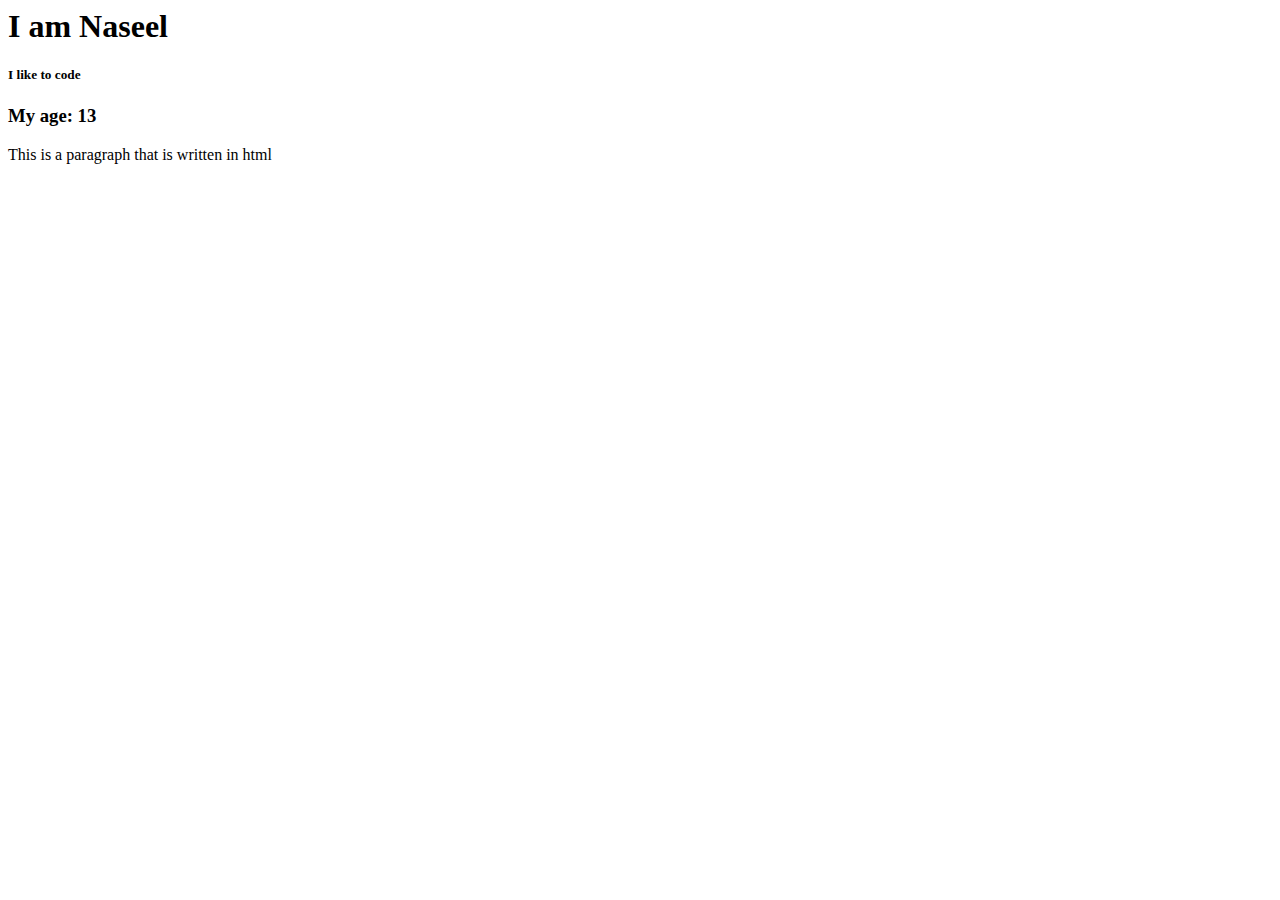
==== commit 77713fbc: "Merge 9d45349c95d2bda230e9a8369b0fb49e1589f632 into 99c972e2cf99e9655be1c11d1a5fd513e65a77ed" ====
--- a/index.html
+++ b/index.html
@@ -1,17 +1,11 @@
-<html>
-  <head>
-    <title>Naseel's Website</title>
-  </head>
-  <body>
-    <h1>I am Naseel</h1>
-    <h5>I like to code</h5>
-    <h3>My age: 13</h3>
-    <p>This is a paragraph that is written in html</p>
-    <a href="https://www.youtube.com/channel/UCvyU5jrYhkYnybK6D1t5UHQ">My youtube channel</a><br>
-    <a href="http://www.techharvesting.in">My Website</a><br>
-    <a href="tel:911234567890">Call Me</a><br>
-    <a href="mailto:naseel@techharvesting.in">Mail Me</a><br>
-    <img src="images/naseelniyas.jpeg" alt="My Image" style="border-radius: 100px;">
-
-  </body>
-</html>
+<html>
+  <head>
+    <title>Naseel's Website</title>
+  </head>
+  <body>
+    <h1>I am Naseel</h1>
+    <h5>I like to code</h5>
+    <h3>My age: 13</h3>
+    <p>This is a paragraph that is written in html</p>
+  </body>
+</html>
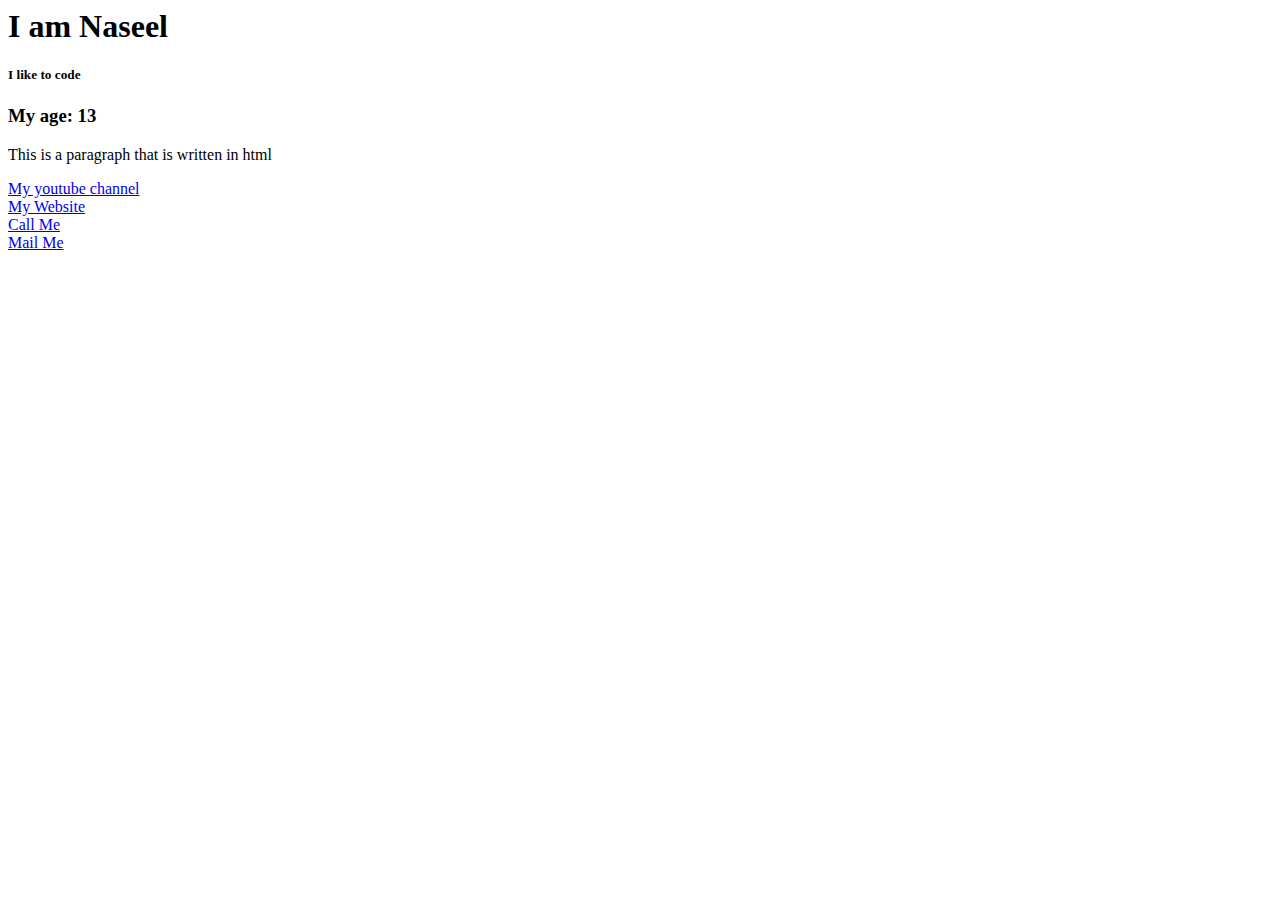
==== commit f78b51c9: "Merge 56ca7a7481ae102527ab0d8354dc2371a7fa9f83 into 99c972e2cf99e9655be1c11d1a5fd513e65a77ed" ====
--- a/index.html
+++ b/index.html
@@ -1,11 +1,15 @@
-<html>
-  <head>
-    <title>Naseel's Website</title>
-  </head>
-  <body>
-    <h1>I am Naseel</h1>
-    <h5>I like to code</h5>
-    <h3>My age: 13</h3>
-    <p>This is a paragraph that is written in html</p>
-  </body>
-</html>
+<html>
+  <head>
+    <title>Naseel's Website</title>
+  </head>
+  <body>
+    <h1>I am Naseel</h1>
+    <h5>I like to code</h5>
+    <h3>My age: 13</h3>
+    <p>This is a paragraph that is written in html</p>
+    <a href="https://www.youtube.com/channel/UCvyU5jrYhkYnybK6D1t5UHQ">My youtube channel</a><br>
+    <a href="http://www.techharvesting.in">My Website</a><br>
+    <a href="tel:911234567890">Call Me</a><br>
+    <a href="mailto:naseel@techharvesting.in">Mail Me</a><br>
+  </body>
+</html>
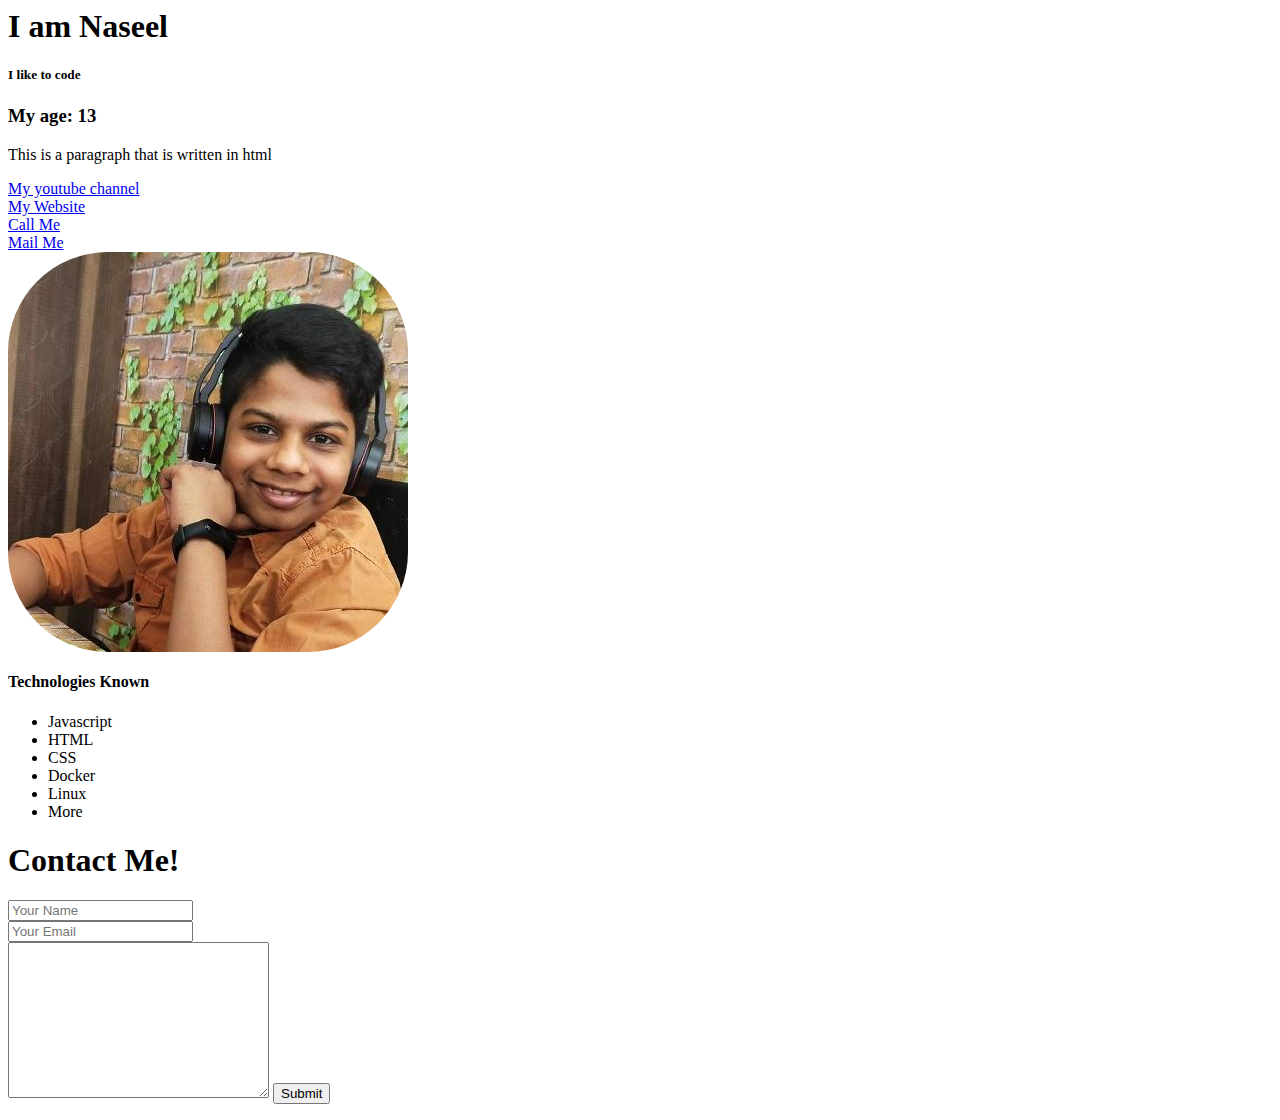
==== commit bac589a1: "Merge pull request #9 from techharvesting/part-6" ====
--- a/index.html
+++ b/index.html
@@ -1,15 +1,37 @@
-<html>
-  <head>
-    <title>Naseel's Website</title>
-  </head>
-  <body>
-    <h1>I am Naseel</h1>
-    <h5>I like to code</h5>
-    <h3>My age: 13</h3>
-    <p>This is a paragraph that is written in html</p>
-    <a href="https://www.youtube.com/channel/UCvyU5jrYhkYnybK6D1t5UHQ">My youtube channel</a><br>
-    <a href="http://www.techharvesting.in">My Website</a><br>
-    <a href="tel:911234567890">Call Me</a><br>
-    <a href="mailto:naseel@techharvesting.in">Mail Me</a><br>
-  </body>
-</html>
+<html>
+  <head>
+    <title>Naseel's Website</title>
+  </head>
+  <body>
+    <h1>I am Naseel</h1>
+    <h5>I like to code</h5>
+    <h3>My age: 13</h3>
+    <p>This is a paragraph that is written in html</p>
+    <a href="https://www.youtube.com/channel/UCvyU5jrYhkYnybK6D1t5UHQ">My youtube channel</a><br>
+    <a href="http://www.techharvesting.in">My Website</a><br>
+    <a href="tel:911234567890">Call Me</a><br>
+    <a href="mailto:naseel@techharvesting.in">Mail Me</a><br>
+    <img src="images/naseelniyas.jpeg" alt="My Image" style="border-radius: 100px;">
+    <h4>Technologies Known</h4>
+    <ul>
+      <li>Javascript</li>
+      <li>HTML</li>
+      <li>CSS</li>
+      <li>Docker</li>
+      <li>Linux</li>
+      <li>More</li>
+    </ul>
+    <h1>Contact Me!</h1>
+    <form>
+      <input type="text" placeholder="Your Name" required><br>
+      <input type="email" placeholder="Your Email" required><br>
+
+      <textarea cols="30" rows="10" required></textarea>
+
+      <button type="submit">
+        Submit
+      </button>
+    </form>
+
+  </body>
+</html>
